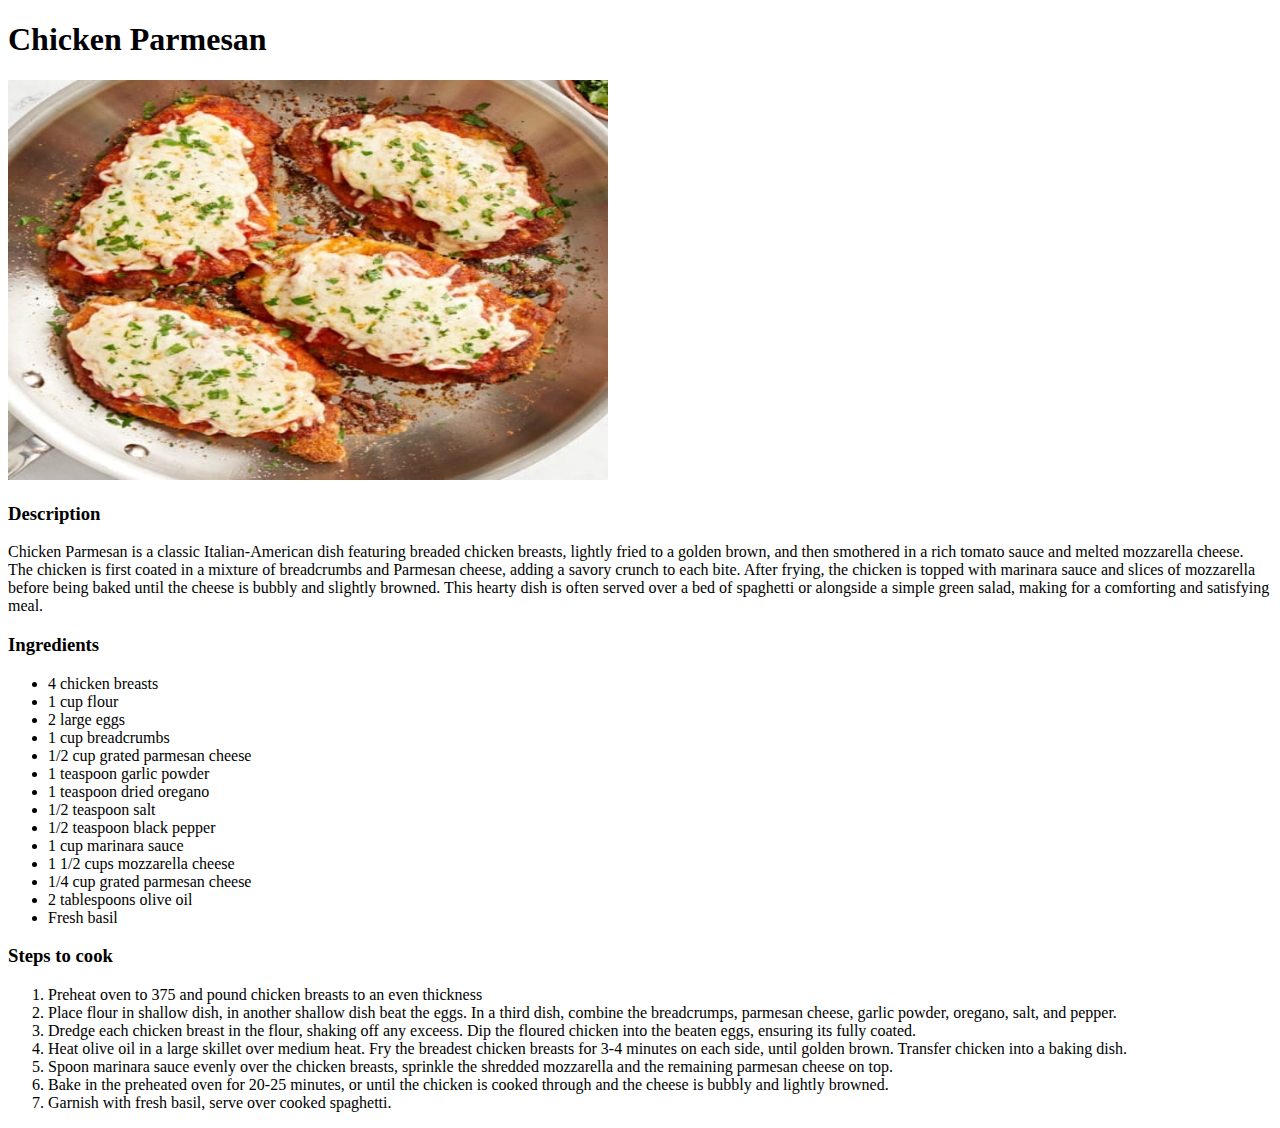
==== recipes/chickenparm.html @ 4788b645 "main commit for the recipe project" ====
<!DOCTYPE html>
<html lang="en">
<head>
    <meta charset="UTF-8">
    <meta name="viewport" content="width=device-width, initial-scale=1.0">
    <title>Chicken Parmesan Recipe</title>
</head>
<body>
    <h1>Chicken Parmesan</h1>
    <img src = "chickenparm.jpeg" width="600" height="400">
    <h3>Description</h3>
    <p>
        Chicken Parmesan is a classic Italian-American dish featuring breaded chicken breasts, lightly fried to a golden brown, and then smothered in a rich tomato sauce and melted mozzarella cheese. The chicken is first coated in a mixture of breadcrumbs and Parmesan cheese, adding a savory crunch to each bite. After frying, the chicken is topped with marinara sauce and slices of mozzarella before being baked until the cheese is bubbly and slightly browned. This hearty dish is often served over a bed of spaghetti or alongside a simple green salad, making for a comforting and satisfying meal.
    </p>
    <h3>Ingredients</h3>
    <ul>
        <li>4 chicken breasts</li>
        <li>1 cup flour</li>
        <li>2 large eggs</li>
        <li>1 cup breadcrumbs</li>
        <li>1/2 cup grated parmesan cheese</li>
        <li>1 teaspoon garlic powder</li>
        <li>1 teaspoon dried oregano</li>
        <li>1/2 teaspoon salt</li>
        <li>1/2 teaspoon black pepper</li>
        <li>1 cup marinara sauce</li>
        <li>1 1/2 cups mozzarella cheese</li>
        <li>1/4 cup grated parmesan cheese</li>
        <li>2 tablespoons olive oil</li>
        <li>Fresh basil</li>
    </ul>
    <h3>Steps to cook</h3>
    <ol>
        <li>Preheat oven to 375 and pound chicken breasts to an even thickness</li>
        <li>Place flour in shallow dish, in another shallow dish beat the eggs. In a third dish, combine the breadcrumps, parmesan cheese, garlic powder, oregano, salt, and pepper.</li>
        <li>Dredge each chicken breast in the flour, shaking off any exceess. Dip the floured chicken into the beaten eggs, ensuring its fully coated.</li>
        <li>Heat olive oil in a large skillet over medium heat. Fry the breadest chicken breasts for 3-4 minutes on each side, until golden brown. Transfer chicken into a baking dish.</li>
        <li>Spoon marinara sauce evenly over the chicken breasts, sprinkle the shredded mozzarella and the remaining parmesan cheese on top.</li>
        <li>Bake in the preheated oven for 20-25 minutes, or until the chicken is cooked through and the cheese is bubbly and lightly browned.</li>
        <li>Garnish with fresh basil, serve over cooked spaghetti.</li>
    </ol>
    
</body>
</html>
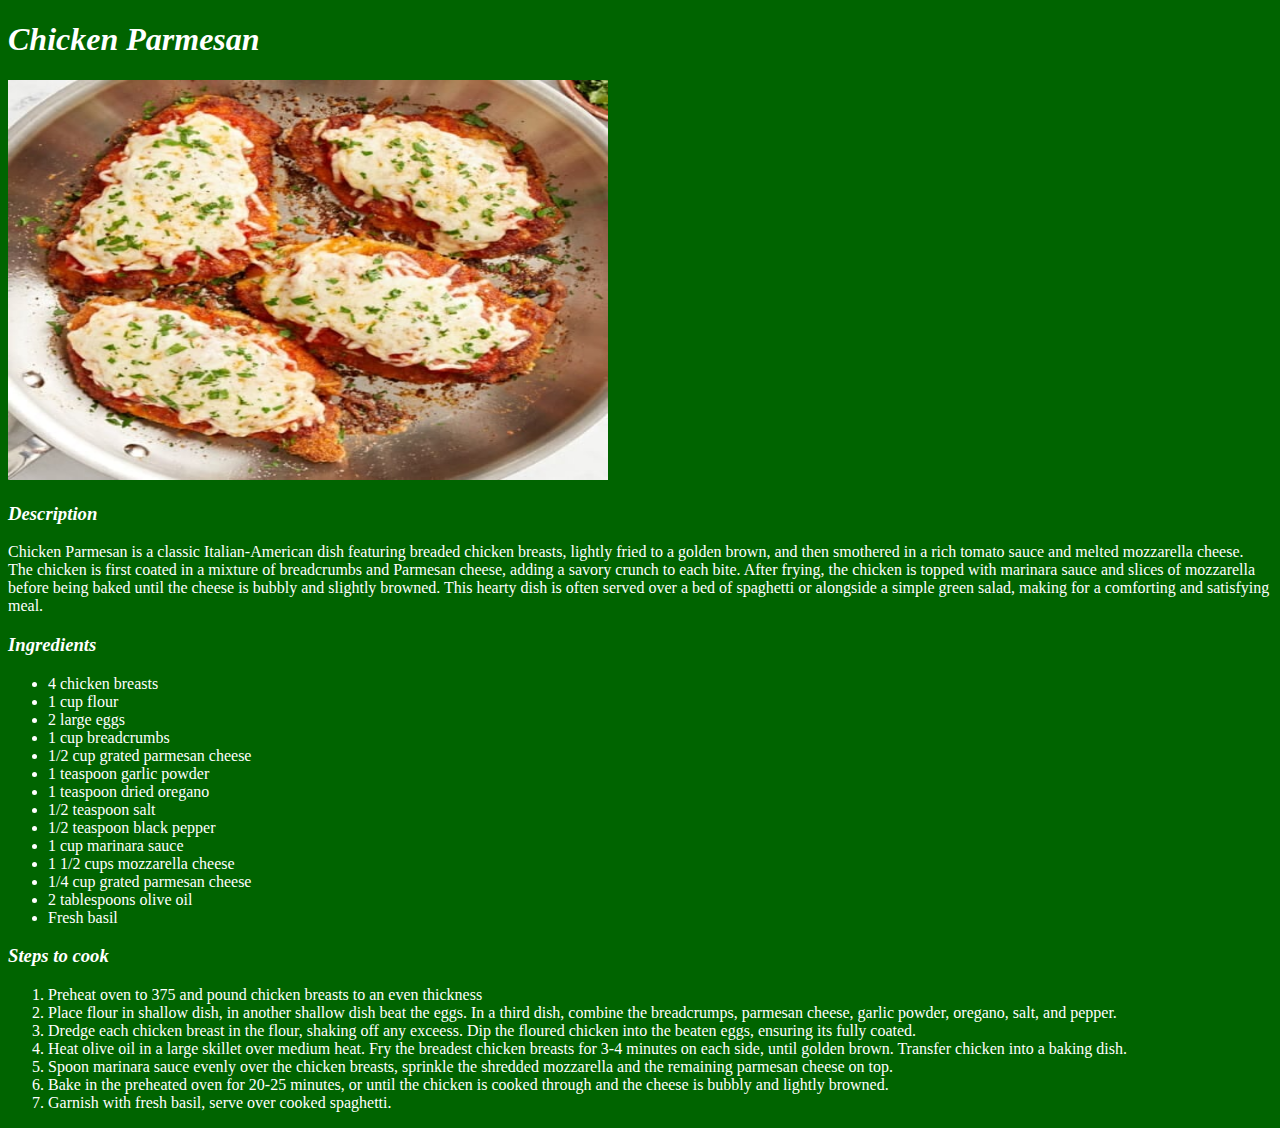
==== commit 0cfc4118: "adding CSS styling to the website" ====
--- a/recipes/chickenparm.html
+++ b/recipes/chickenparm.html
@@ -4,6 +4,7 @@
     <meta charset="UTF-8">
     <meta name="viewport" content="width=device-width, initial-scale=1.0">
     <title>Chicken Parmesan Recipe</title>
+    <link rel="stylesheet" href="../styles.css">
 </head>
 <body>
     <h1>Chicken Parmesan</h1>
--- a/styles.css
+++ b/styles.css
@@ -0,0 +1,11 @@
+body {
+    background-color: darkgreen;
+}
+p, h1, h3, ol, ul {
+    font-family: 'Times New Roman', Times, serif;
+    color: white;
+
+}
+h1, h3 {
+    font-style: italic;
+}
